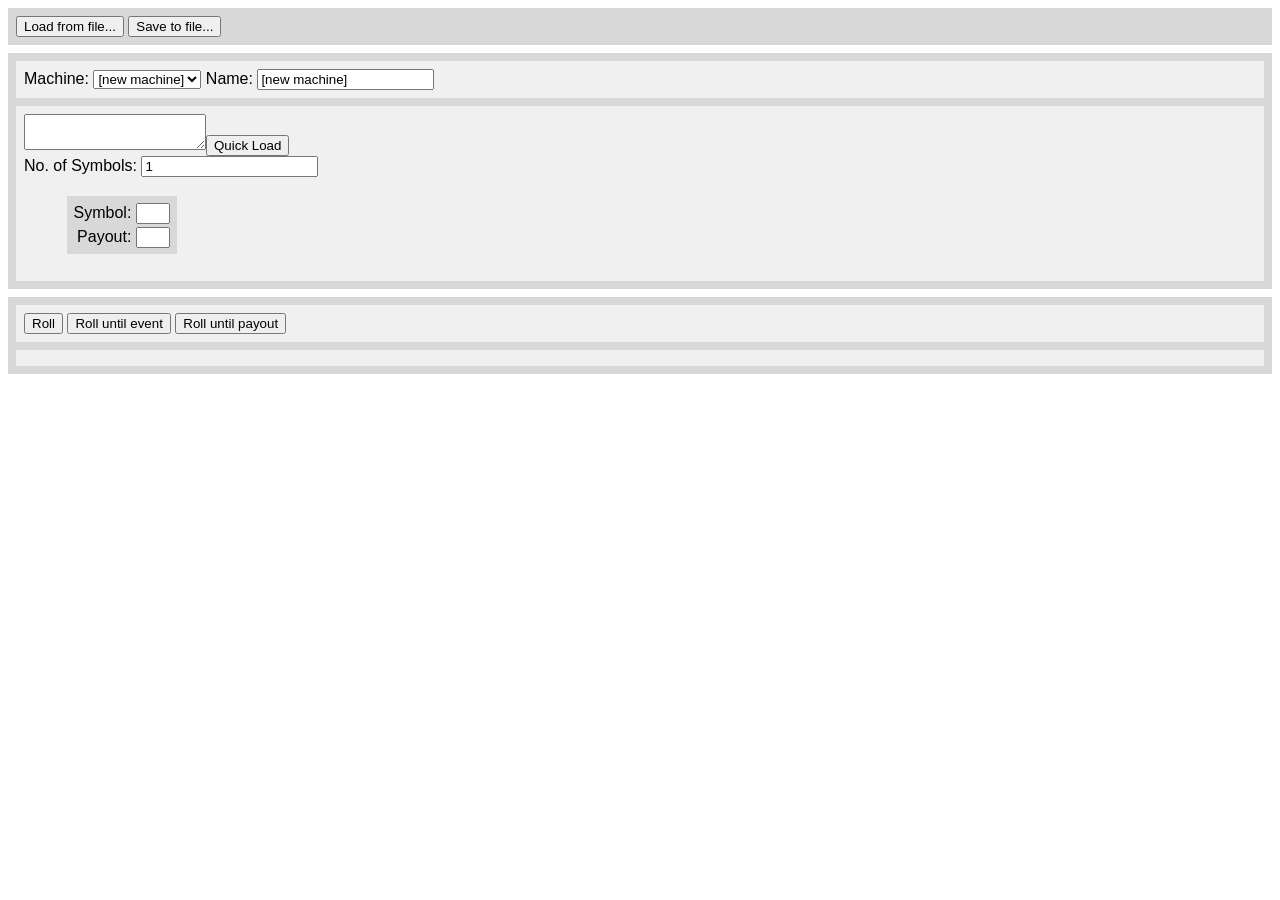
==== slots.html @ 1ac6fea1 "this exists now" ====
<!DOCTYPE html>
<html>

<head>
    <title>slots</title>
    <meta charset="utf-8">
    <link rel="stylesheet" href="slots.css">
    <script src="https://ajax.googleapis.com/ajax/libs/jquery/3.4.0/jquery.min.js"></script>
    <script src="slots.js"></script>
</head>

<body>
    <div id="header" class="block">
        <div id="menu">
            <div id="load-save">
                <button id="btn_load">Load from file...</button>
                <button id="btn_save">Save to file...</button>
            </div>
        </div>
    </div>
    <div id="machine" class="block">
        <div id="machine-info" class="title-block">
            Machine: <select name="select_machine">
                <option value="new">[new machine]</option>
            </select> Name: <input type="text" name="machine_name" value="[new machine]">
        </div>
        <div id="machine-slots" class="content-block">
            <div id="quickload"><textarea id="txt_qload"></textarea><button id="btn_qload">Quick Load</button></div>
            <div id="slots-info">No. of Symbols: <input id="ipt_slotcount" value="1"></div>
            <ul id="slots-list">
                <li id="slot-1" class="slot">
                    <ul class="slot">
                        <li>Symbol: <input type="text" class="ipt_symbol" name="slot-1_symbol"></li>
                        <li>Payout: <input type="text" class="ipt_payout" name="slot-1_payout"></li>
                    </ul>
                </li>
            </ul>
        </div>
    </div>
    <div id="slots" class="block">
        <div id="roll-buttons" class="title-block">
            <button>Roll</button>
            <button>Roll until event</button>
            <button>Roll until payout</button>
        </div>
        <div id="roll-history" class="content-block">
        </div>
    </div>
</body>

</html>
---- slots.css ----
body {
    margin: 0;
    font-family: Verdana, Helvetica, sans-serif;
}

.block {
    margin: 0.5em;
    padding: 0.5em;
    background-color: #d8d8d8;
}

.title-block {
    margin: 0 0 0.5em 0;
    padding: 0.5em;
    background-color: #f0f0f0;
}

.content-block {
    background-color: #f0f0f0;
    padding: 0.5em;
}

ul.slot input {
    width: 2em;
}

ul#slots-list li {
    list-style-type: none;
    display: inline-block;
}

ul#slots-list ul.slot li {
    display: block;
    text-align: right;
    margin: 0.2em;
}

ul.slot {
    background-color: #d8d8d8;
    margin: 0.2em;
    padding: 0.2em;
}
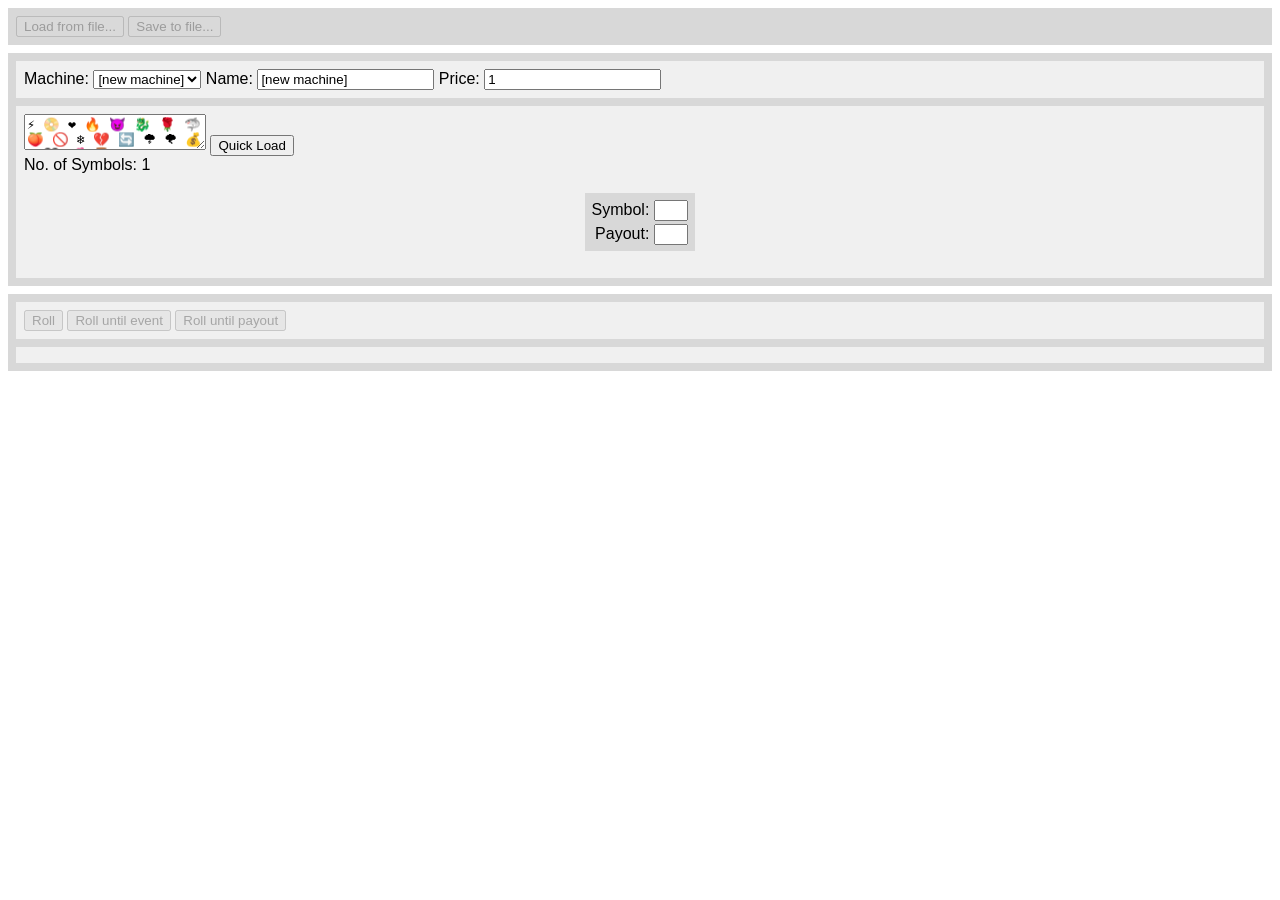
==== commit 3e259d2f: "working toward rolling" ====
--- a/slots.html
+++ b/slots.html
@@ -13,20 +13,24 @@
     <div id="header" class="block">
         <div id="menu">
             <div id="load-save">
-                <button id="btn_load">Load from file...</button>
-                <button id="btn_save">Save to file...</button>
+                <button id="btn_load" disabled="true">Load from file...</button>
+                <button id="btn_save" disabled="true">Save to file...</button>
             </div>
         </div>
     </div>
     <div id="machine" class="block">
         <div id="machine-info" class="title-block">
-            Machine: <select name="select_machine">
+            <span class="infocard">Machine: <select id="sct_machine">
                 <option value="new">[new machine]</option>
-            </select> Name: <input type="text" name="machine_name" value="[new machine]">
+            </select></span>
+            <span class="infocard">Name: <input type="text" id="ipt_name" value="[new machine]"></span>
+            <span class="infocard">Price: <input type="text" id="ipt_price" value="1"></span>
         </div>
         <div id="machine-slots" class="content-block">
-            <div id="quickload"><textarea id="txt_qload"></textarea><button id="btn_qload">Quick Load</button></div>
-            <div id="slots-info">No. of Symbols: <input id="ipt_slotcount" value="1"></div>
+            <div id="quickload">
+                <textarea id="txt_qload">⚡ 📀 ❤ 🔥 😈 🐉 🌹 🦈 🍑 🚫 ❄ 💔 🔄 🌩 🌪 💰 ☠ 🖤 💕 ⏳</textarea>
+                <button id="btn_qload">Quick Load</button></div>
+            <div id="slots-info">No. of Symbols: <span id="slotcount">1</span></div>
             <ul id="slots-list">
                 <li id="slot-1" class="slot">
                     <ul class="slot">
@@ -39,9 +43,9 @@
     </div>
     <div id="slots" class="block">
         <div id="roll-buttons" class="title-block">
-            <button>Roll</button>
-            <button>Roll until event</button>
-            <button>Roll until payout</button>
+            <button id="btn_roll" disabled="true">Roll</button>
+            <button id="btn_roll_e" disabled="true">Roll until event</button>
+            <button id="btn_roll_p" disabled="true">Roll until payout</button>
         </div>
         <div id="roll-history" class="content-block">
         </div>
--- a/slots.css
+++ b/slots.css
@@ -20,8 +20,12 @@
     padding: 0.5em;
 }
 
-ul.slot input {
-    width: 2em;
+ul#slots-list {
+    padding: 0.5em;
+    margin: 0.5em;
+    display: flex;
+    flex-flow: row wrap;
+    justify-content: center;
 }
 
 ul#slots-list li {
@@ -39,4 +43,8 @@
     background-color: #d8d8d8;
     margin: 0.2em;
     padding: 0.2em;
+}
+
+ul.slot input {
+    width: 2em;
 }
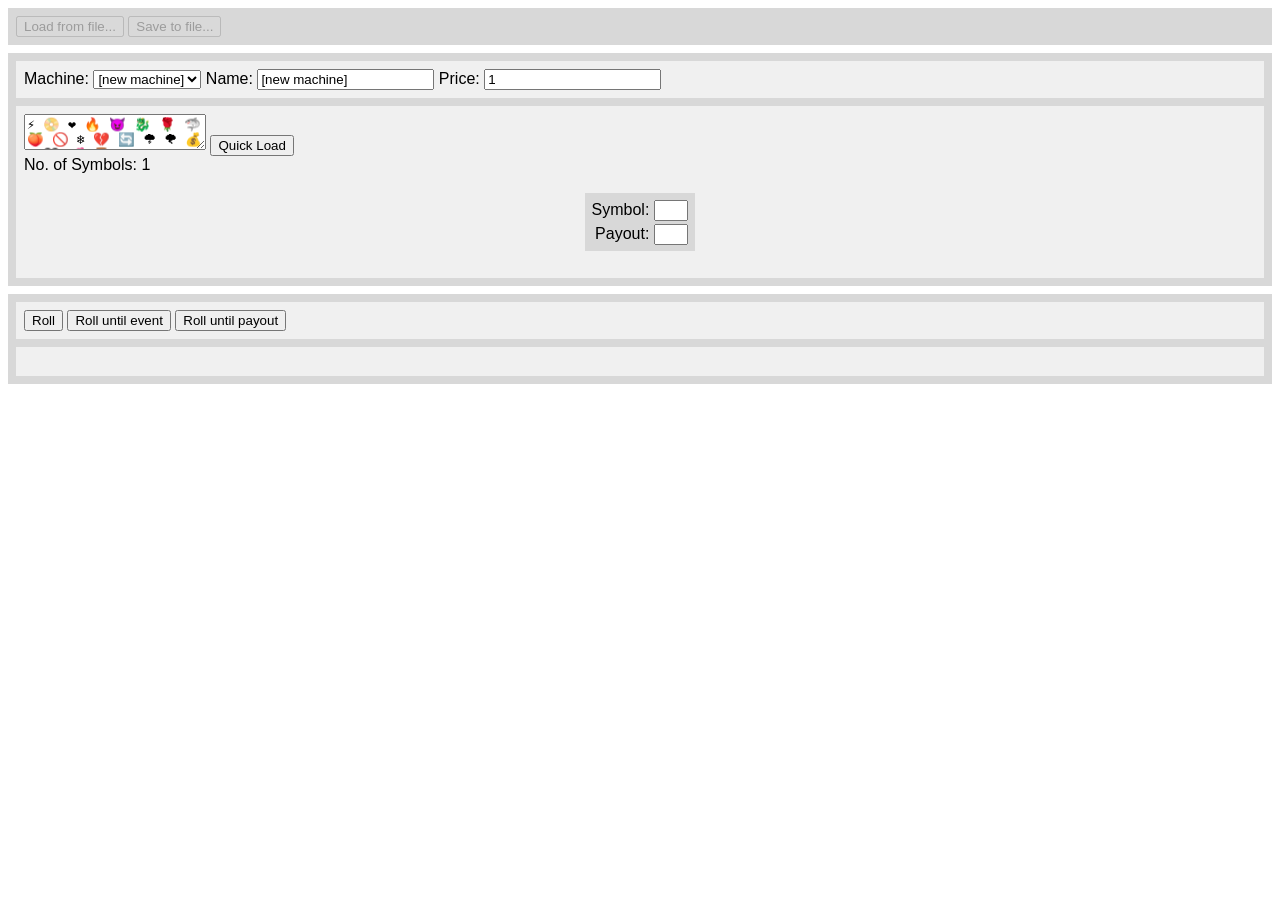
==== commit 23a4eeda: "rolling works now" ====
--- a/slots.html
+++ b/slots.html
@@ -34,8 +34,8 @@
             <ul id="slots-list">
                 <li id="slot-1" class="slot">
                     <ul class="slot">
-                        <li>Symbol: <input type="text" class="ipt_symbol" name="slot-1_symbol"></li>
-                        <li>Payout: <input type="text" class="ipt_payout" name="slot-1_payout"></li>
+                        <li>Symbol: <input type="text" class="ipt_symbol" id="slot-1_symbol"></li>
+                        <li>Payout: <input type="text" class="ipt_payout" id="slot-1_payout"></li>
                     </ul>
                 </li>
             </ul>
@@ -43,11 +43,12 @@
     </div>
     <div id="slots" class="block">
         <div id="roll-buttons" class="title-block">
-            <button id="btn_roll" disabled="true">Roll</button>
-            <button id="btn_roll_e" disabled="true">Roll until event</button>
-            <button id="btn_roll_p" disabled="true">Roll until payout</button>
+            <button id="btn_roll">Roll</button>
+            <button id="btn_roll_e">Roll until event</button>
+            <button id="btn_roll_p">Roll until payout</button>
         </div>
         <div id="roll-history" class="content-block">
+            <ul id="rolls-current" class="roll-list"></ul>
         </div>
     </div>
 </body>
--- a/slots.css
+++ b/slots.css
@@ -21,6 +21,7 @@
 }
 
 ul#slots-list {
+    list-style-type: none;
     padding: 0.5em;
     margin: 0.5em;
     display: flex;
@@ -29,7 +30,6 @@
 }
 
 ul#slots-list li {
-    list-style-type: none;
     display: inline-block;
 }
 
@@ -40,6 +40,7 @@
 }
 
 ul.slot {
+    list-style-type: none;
     background-color: #d8d8d8;
     margin: 0.2em;
     padding: 0.2em;
@@ -47,4 +48,55 @@
 
 ul.slot input {
     width: 2em;
+}
+
+ul.roll-list {
+    list-style-type: none;
+    padding: 0.2em;
+    margin: 0.2em;
+    display: flex;
+    flex-flow: row wrap;
+    justify-content: center;
+}
+
+ul.roll-list li {
+    display: inline-block;
+    padding: 0.2em;
+    margin: 0.2em;
+}
+
+li.rollcard {
+    background-color: #d8d8d8;
+    border-top: 0.3em solid #f0f0f0;
+}
+
+li.rollcard.event-2,
+li.rollcard.event-3 {
+    background-color: #bbbbdd;
+}
+
+li.rollcard.event-3 {
+    border-color: #938cff;
+}
+
+li.rollcard.event-2.payout-yes,
+li.rollcard.event-3.payout-yes {
+    background-color: #e9dd73;
+}
+
+li.rollcard.event-3.payout-yes {
+    border-color: #d7ad00;
+}
+
+.rollcard ul {
+    list-style-type: none;
+    margin: 0;
+    padding: 0;
+}
+
+.rollcard ul li.rollsym {
+    margin: 0.1em;
+    padding: 0;
+    min-width: 1.3em;
+    text-align: center;
 }
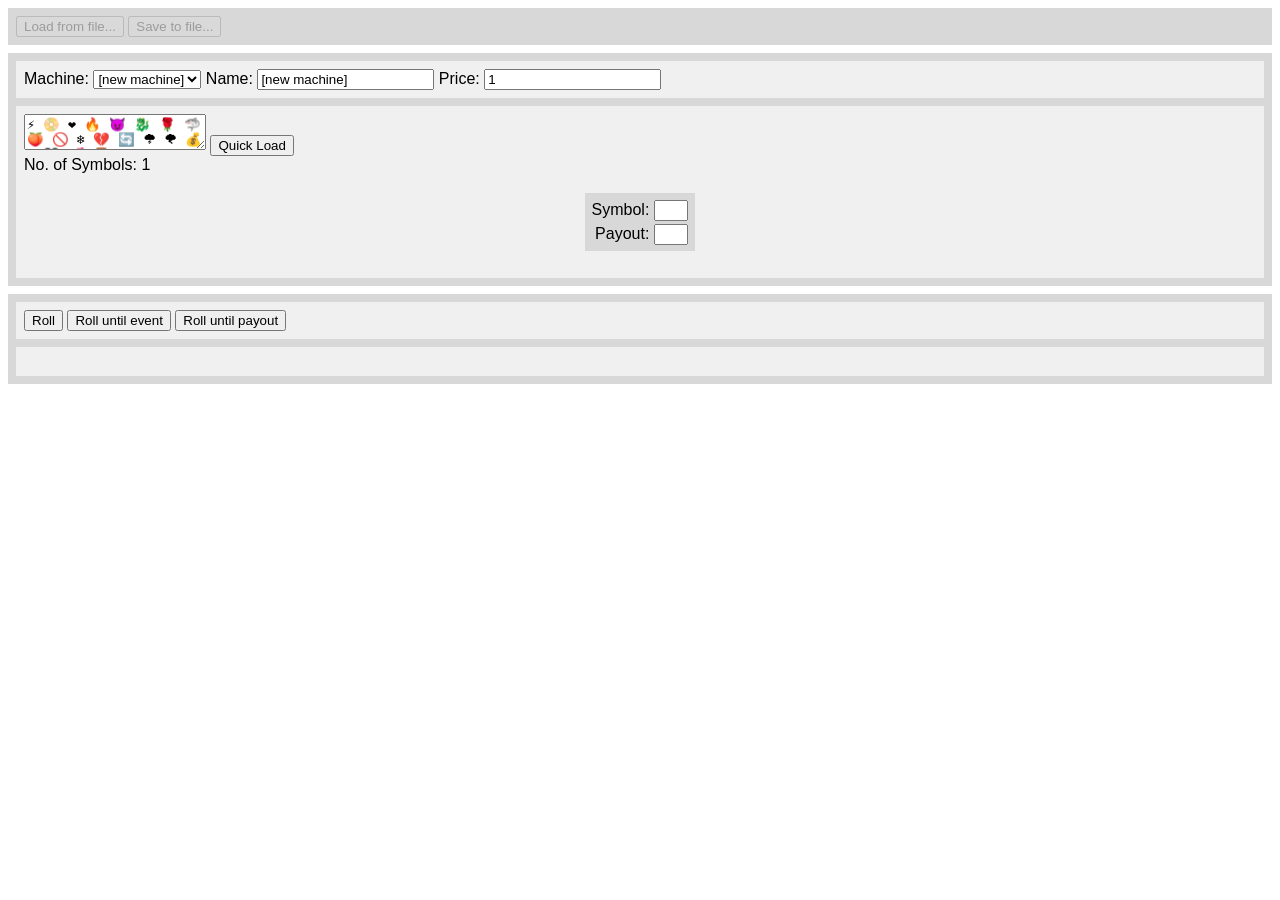
==== commit 89da5f4a: "minor tweaks and improvements" ====
--- a/slots.html
+++ b/slots.html
@@ -6,7 +6,8 @@
     <meta charset="utf-8">
     <link rel="stylesheet" href="slots.css">
     <script src="https://ajax.googleapis.com/ajax/libs/jquery/3.4.0/jquery.min.js"></script>
-    <script src="slots.js"></script>
+    <script type="text/javascript" src="config.js"></script>
+    <script type="text/javascript" src="slots.js"></script>
 </head>
 
 <body>
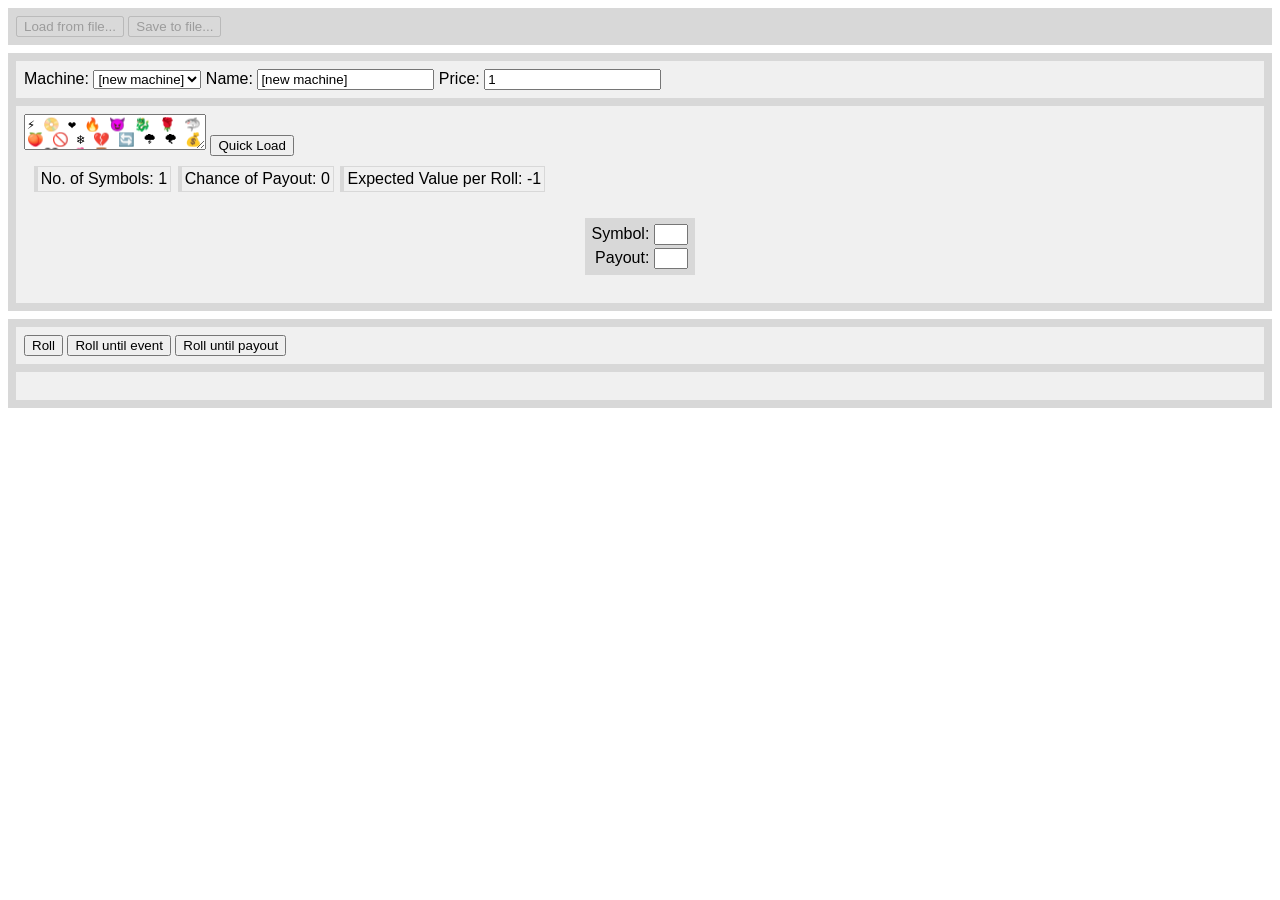
==== commit a765aafc: "took a stab at implementing stats display" ====
--- a/slots.html
+++ b/slots.html
@@ -5,7 +5,7 @@
     <title>slots</title>
     <meta charset="utf-8">
     <link rel="stylesheet" href="slots.css">
-    <script src="https://ajax.googleapis.com/ajax/libs/jquery/3.4.0/jquery.min.js"></script>
+    <script type="text/javascript" src="https://ajax.googleapis.com/ajax/libs/jquery/3.4.0/jquery.min.js"></script>
     <script type="text/javascript" src="config.js"></script>
     <script type="text/javascript" src="slots.js"></script>
 </head>
@@ -31,7 +31,11 @@
             <div id="quickload">
                 <textarea id="txt_qload">⚡ 📀 ❤ 🔥 😈 🐉 🌹 🦈 🍑 🚫 ❄ 💔 🔄 🌩 🌪 💰 ☠ 🖤 💕 ⏳</textarea>
                 <button id="btn_qload">Quick Load</button></div>
-            <div id="slots-info">No. of Symbols: <span id="slotcount">1</span></div>
+            <div id="slots-info">
+                <span id="info-count" class="infocard">No. of Symbols: <span id="slotcount">1</span></span>
+                <span id="info-odds" class="infocard">Chance of Payout: <span id="odds">0</span></span>
+                <span id="info-ev" class="infocard">Expected Value per Roll: <span id="ev">-1</span></span>
+            </div>
             <ul id="slots-list">
                 <li id="slot-1" class="slot">
                     <ul class="slot">
--- a/slots.css
+++ b/slots.css
@@ -18,6 +18,20 @@
 .content-block {
     background-color: #f0f0f0;
     padding: 0.5em;
+}
+
+#slots-info {
+    margin: 0.2em;
+    padding: 0.2em;
+    display: flex;
+    flex-flow: row wrap;
+}
+
+#slots-info .infocard {
+    border: 1px solid #d8d8d8;
+    border-left-width: 0.3em;
+    padding: 0.2em;
+    margin: 0.2em;
 }
 
 ul#slots-list {
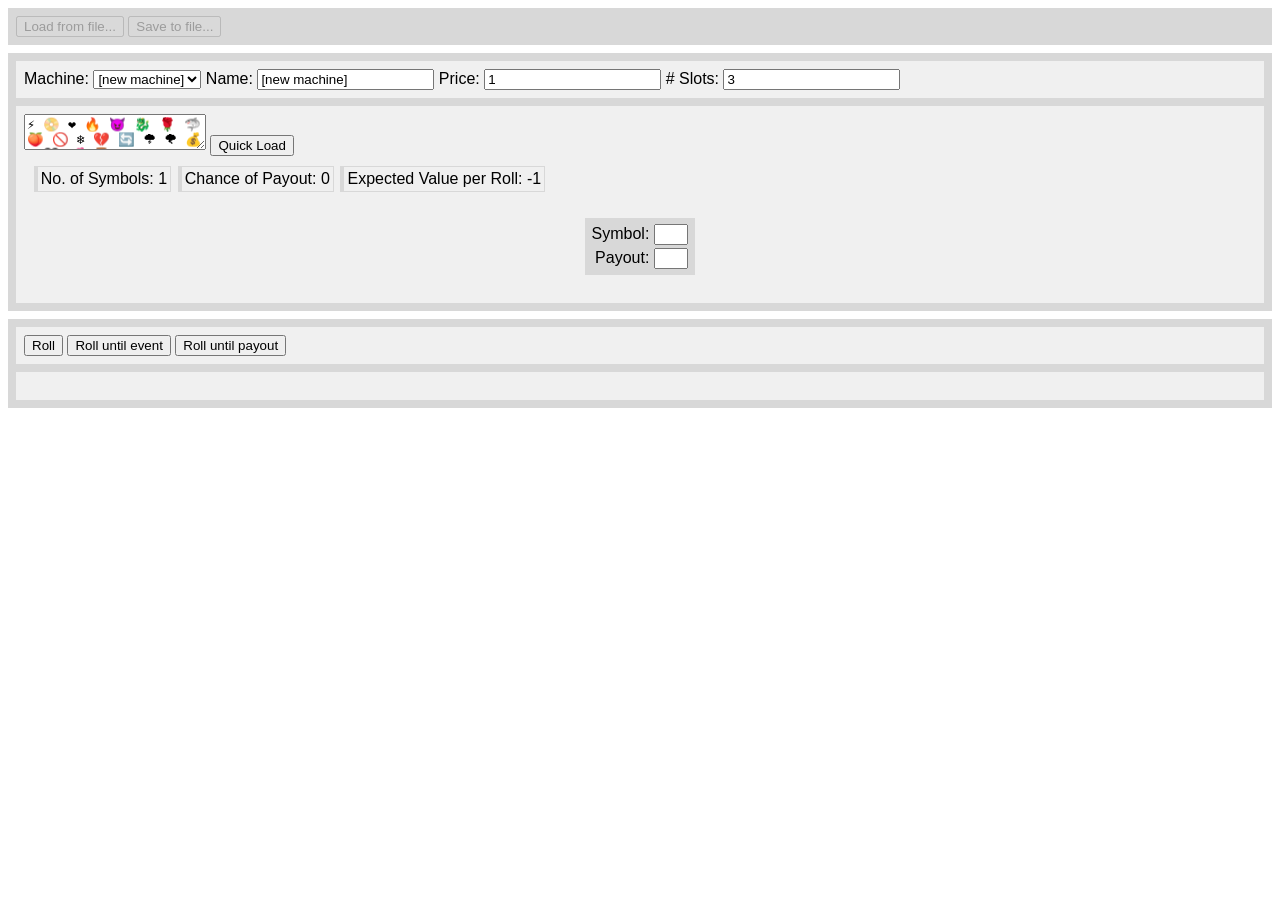
==== commit a7b09da1: "working on variable rolling styles" ====
--- a/slots.html
+++ b/slots.html
@@ -26,15 +26,16 @@
             </select></span>
             <span class="infocard">Name: <input type="text" id="ipt_name" value="[new machine]"></span>
             <span class="infocard">Price: <input type="text" id="ipt_price" value="1"></span>
+            <span class="infocard"># Slots: <input type="text" id="ipt_slotcount" value="3"></span>
         </div>
         <div id="machine-slots" class="content-block">
             <div id="quickload">
                 <textarea id="txt_qload">⚡ 📀 ❤ 🔥 😈 🐉 🌹 🦈 🍑 🚫 ❄ 💔 🔄 🌩 🌪 💰 ☠ 🖤 💕 ⏳</textarea>
                 <button id="btn_qload">Quick Load</button></div>
             <div id="slots-info">
-                <span id="info-count" class="infocard">No. of Symbols: <span id="slotcount">1</span></span>
-                <span id="info-odds" class="infocard">Chance of Payout: <span id="odds">0</span></span>
-                <span id="info-ev" class="infocard">Expected Value per Roll: <span id="ev">-1</span></span>
+                <span id="info-count" class="infocard">No. of Symbols: <span id="disp_symcount">1</span></span>
+                <span id="info-odds" class="infocard">Chance of Payout: <span id="disp_odds">0</span></span>
+                <span id="info-ev" class="infocard">Expected Value per Roll: <span id="disp_ev">-1</span></span>
             </div>
             <ul id="slots-list">
                 <li id="slot-1" class="slot">
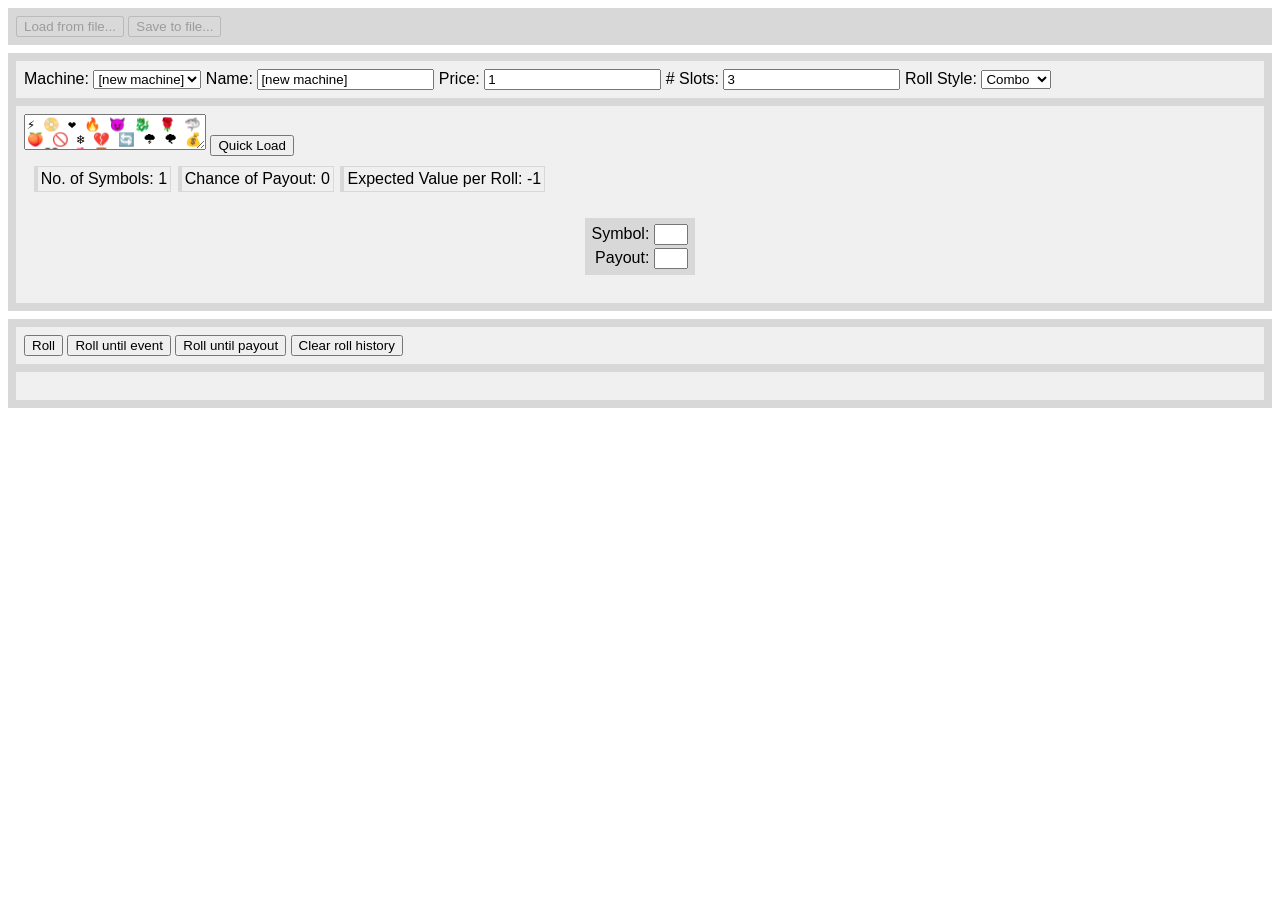
==== commit 93203828: "roll style works now; stats don't" ====
--- a/slots.html
+++ b/slots.html
@@ -27,6 +27,10 @@
             <span class="infocard">Name: <input type="text" id="ipt_name" value="[new machine]"></span>
             <span class="infocard">Price: <input type="text" id="ipt_price" value="1"></span>
             <span class="infocard"># Slots: <input type="text" id="ipt_slotcount" value="3"></span>
+            <span class="infocard">Roll Style: <select id="sct_style">
+                <option value="additive">Additive</option>
+                <option value="combo" selected>Combo</option>
+            </select></span>
         </div>
         <div id="machine-slots" class="content-block">
             <div id="quickload">
@@ -52,6 +56,7 @@
             <button id="btn_roll">Roll</button>
             <button id="btn_roll_e">Roll until event</button>
             <button id="btn_roll_p">Roll until payout</button>
+            <button id="btn_clear">Clear roll history</button>
         </div>
         <div id="roll-history" class="content-block">
             <ul id="rolls-current" class="roll-list"></ul>
--- a/slots.css
+++ b/slots.css
@@ -102,6 +102,25 @@
     border-color: #d7ad00;
 }
 
+li.rollcard.event-add li.rollsym {
+    background-color: #bbbbdd;
+    border: 0.2em solid #bbbbdd;
+}
+
+li.rollcard.event-add li.rollsym.sym-combo {
+    background-color: #bbbbdd;
+    border-color: #938cff;
+}
+
+li.rollcard.event-add li.rollsym.sym-payout {
+    background-color: #e9dd73;
+    border-color: #e9dd73;
+}
+
+li.rollcard.event-add li.rollsym.sym-payout.sym-combo {
+    border-color: #d7ad00;
+}
+
 .rollcard ul {
     list-style-type: none;
     margin: 0;
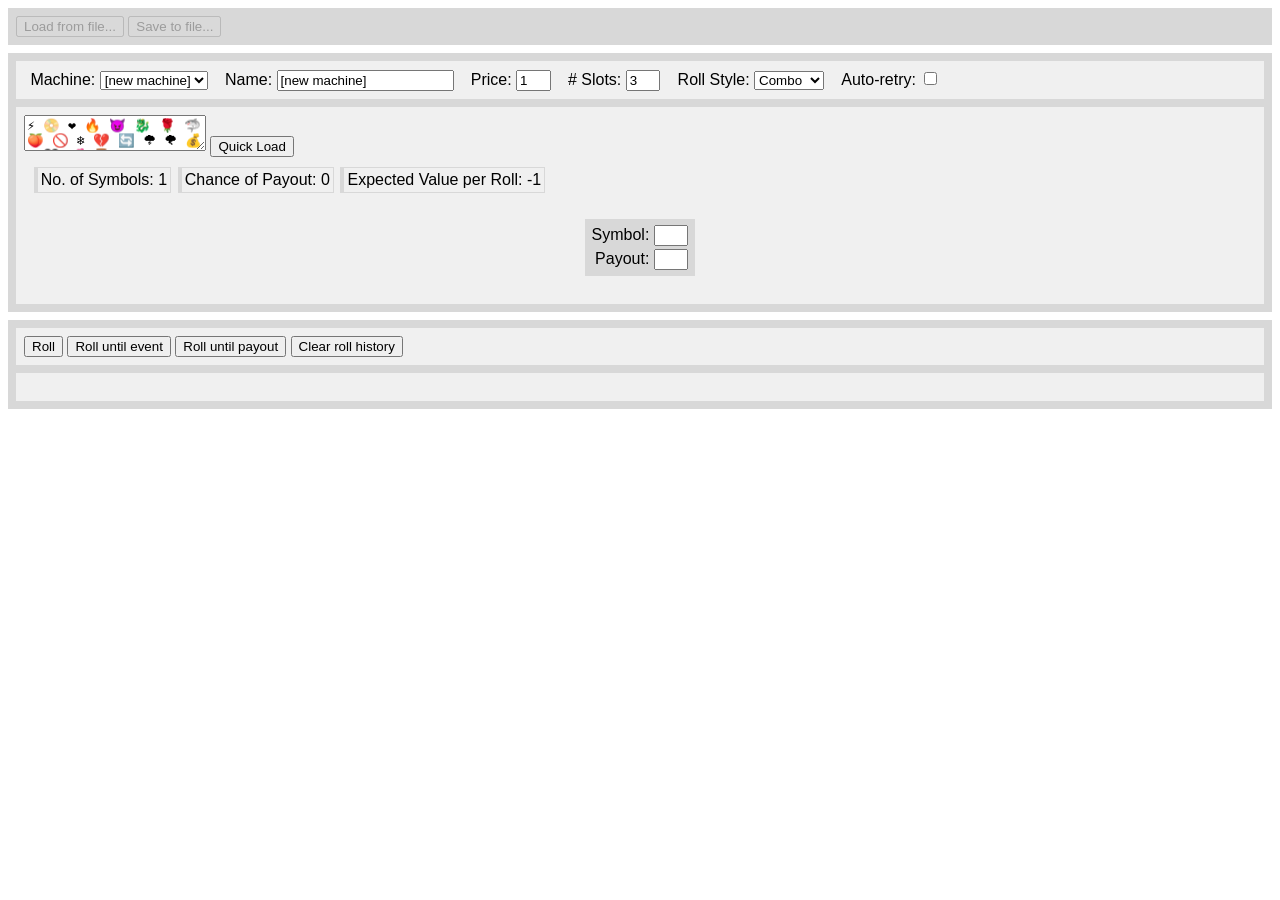
==== commit c1dc4ba1: "implemented auto-retry" ====
--- a/slots.html
+++ b/slots.html
@@ -25,12 +25,13 @@
                 <option value="new">[new machine]</option>
             </select></span>
             <span class="infocard">Name: <input type="text" id="ipt_name" value="[new machine]"></span>
-            <span class="infocard">Price: <input type="text" id="ipt_price" value="1"></span>
-            <span class="infocard"># Slots: <input type="text" id="ipt_slotcount" value="3"></span>
+            <span class="infocard">Price: <input type="text" id="ipt_price" class="ipt-short" value="1"></span>
+            <span class="infocard"># Slots: <input type="text" id="ipt_slotcount" class="ipt-short" value="3"></span>
             <span class="infocard">Roll Style: <select id="sct_style">
                 <option value="additive">Additive</option>
                 <option value="combo" selected>Combo</option>
             </select></span>
+            <span class="infocard">Auto-retry: <input type="checkbox" id="chk_retry"></span>
         </div>
         <div id="machine-slots" class="content-block">
             <div id="quickload">
--- a/slots.css
+++ b/slots.css
@@ -18,6 +18,15 @@
 .content-block {
     background-color: #f0f0f0;
     padding: 0.5em;
+}
+
+.ipt-short {
+    width: 2em;
+}
+
+#machine-info .infocard {
+    padding: 0.2em;
+    margin: 0.2em;
 }
 
 #slots-info {
